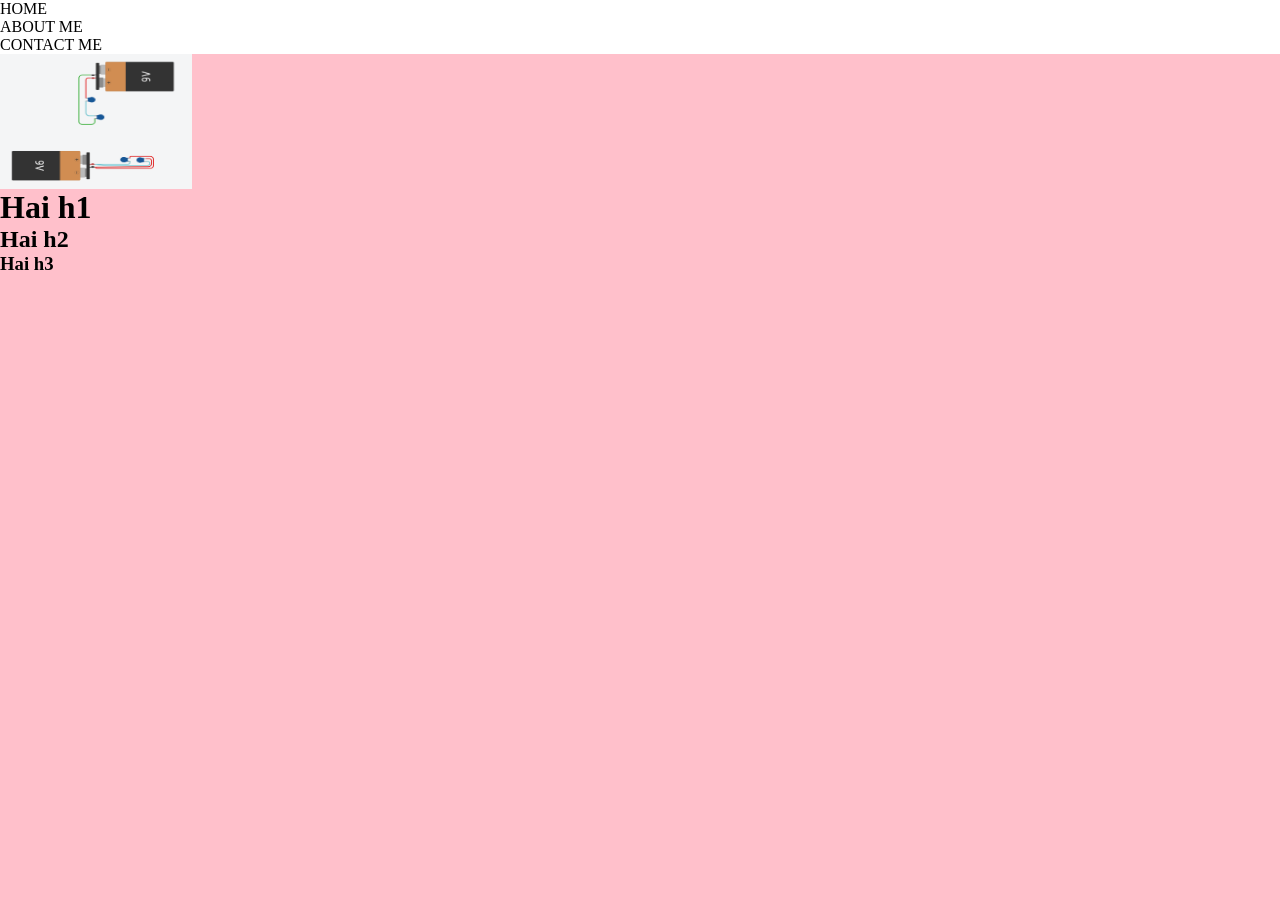
==== coba.html @ 32c5018e "first commit" ====
<!DOCTYPE>
<html>
    <head>
        <title>WEB SAYA</title>
        <link rel = "stylesheet" href="style.css"/>
    </head>
    <body>
     <!-- NAVBAR -->
        <div class="container-navbar">
            <ul>
                <li>HOME</li>
                <li>ABOUT ME</li>
                <li>CONTACT ME</li>
            </ul>
        </div>
    <!-- SELESAI -->

    <!-- Content 1 -->
     <div>
        <img src="fisika.png" width="15%" height="15%"/>
     </div>
     <!-- Selesai -->

     <!-- FOOTER -->
      <div>
        <h1>Hai h1</h1>
        <h2>Hai h2</h2>
        <h3>Hai h3</h3>
      </div>
    </body>
</html>
---- style.css ----
*,
html{
    margin: 0;
    padding: 0;
}
body{
    background-color: pink;
}
.container-navbar{
    background-color: white;
}
.li-navbar{
    border: 1px solid white;
}
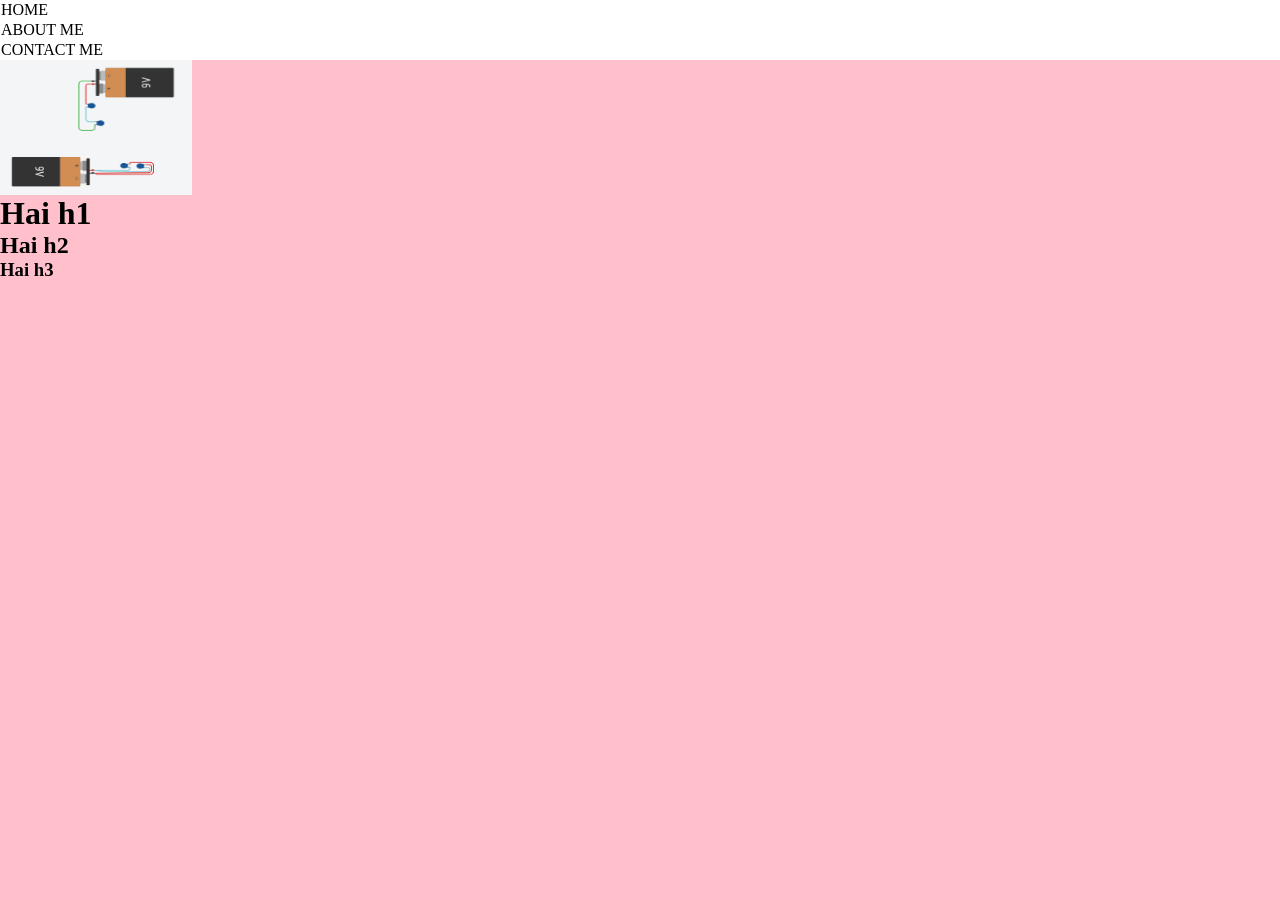
==== commit 33a52c2e: "update website" ====
--- a/coba.html
+++ b/coba.html
@@ -7,10 +7,10 @@
     <body>
      <!-- NAVBAR -->
         <div class="container-navbar">
-            <ul>
-                <li>HOME</li>
-                <li>ABOUT ME</li>
-                <li>CONTACT ME</li>
+            <ul class="ul-navbar">
+                <li class="li-navbar">HOME</li>
+                <li class="li-navbar">ABOUT ME</li>
+                <li class="li-navbar">CONTACT ME</li>
             </ul>
         </div>
     <!-- SELESAI -->
